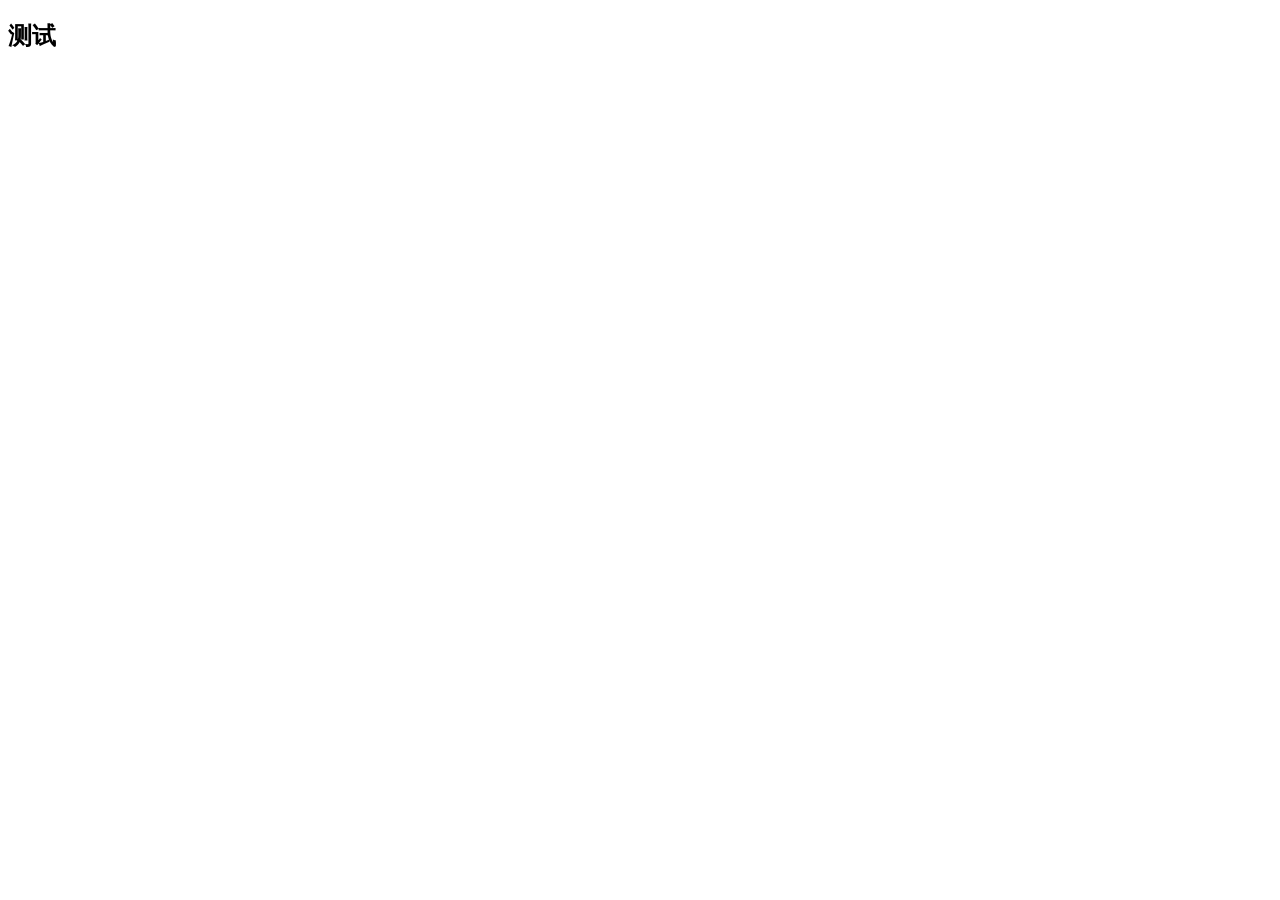
==== www/apps/ngCordova/testChildApp/index.html @ f06fe409 "open local url" ====
<!DOCTYPE html>
<html>
<head>
    <meta charset="utf-8">
    <meta name="viewport" content="initial-scale=1, maximum-scale=1, user-scalable=no, width=device-width">
    <title></title>

</head>
<body>

<h2>测试</h2>

</body>
</html>
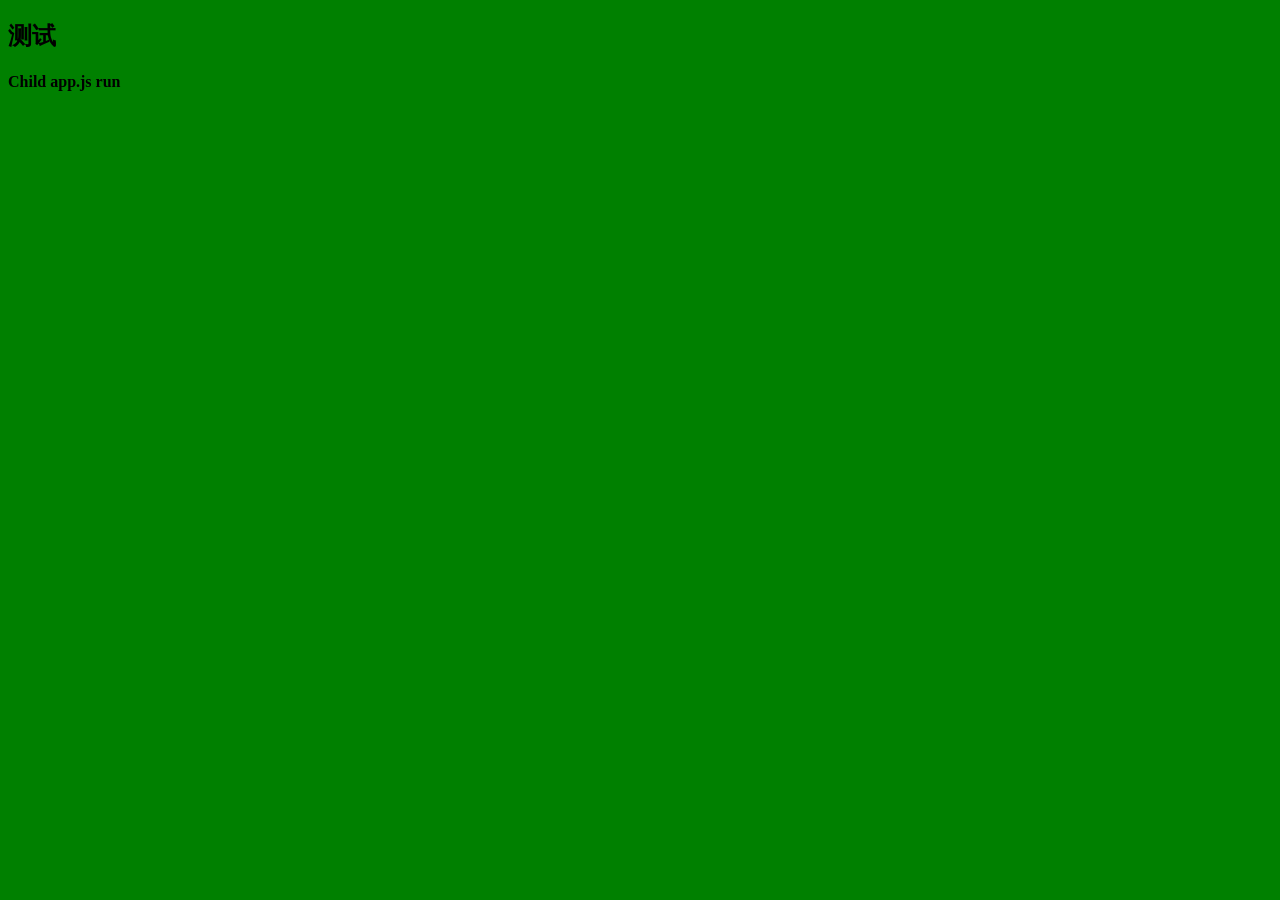
==== commit b1bc8762: "inAppBrowser：start ionic app" ====
--- a/www/apps/ngCordova/testChildApp/index.html
+++ b/www/apps/ngCordova/testChildApp/index.html
@@ -5,10 +5,15 @@
     <meta name="viewport" content="initial-scale=1, maximum-scale=1, user-scalable=no, width=device-width">
     <title></title>
 
+    <link href="css/main.css" rel="stylesheet" type="text/css">
+
 </head>
 <body>
 
 <h2>测试</h2>
+<h4 id="tipText"></h4>
+
+<script src="js/app.js"></script>
 
 </body>
 </html>
--- a/www/apps/ngCordova/testChildApp/css/main.css
+++ b/www/apps/ngCordova/testChildApp/css/main.css
@@ -0,0 +1,4 @@
+
+body {
+    background-color: green;
+}
